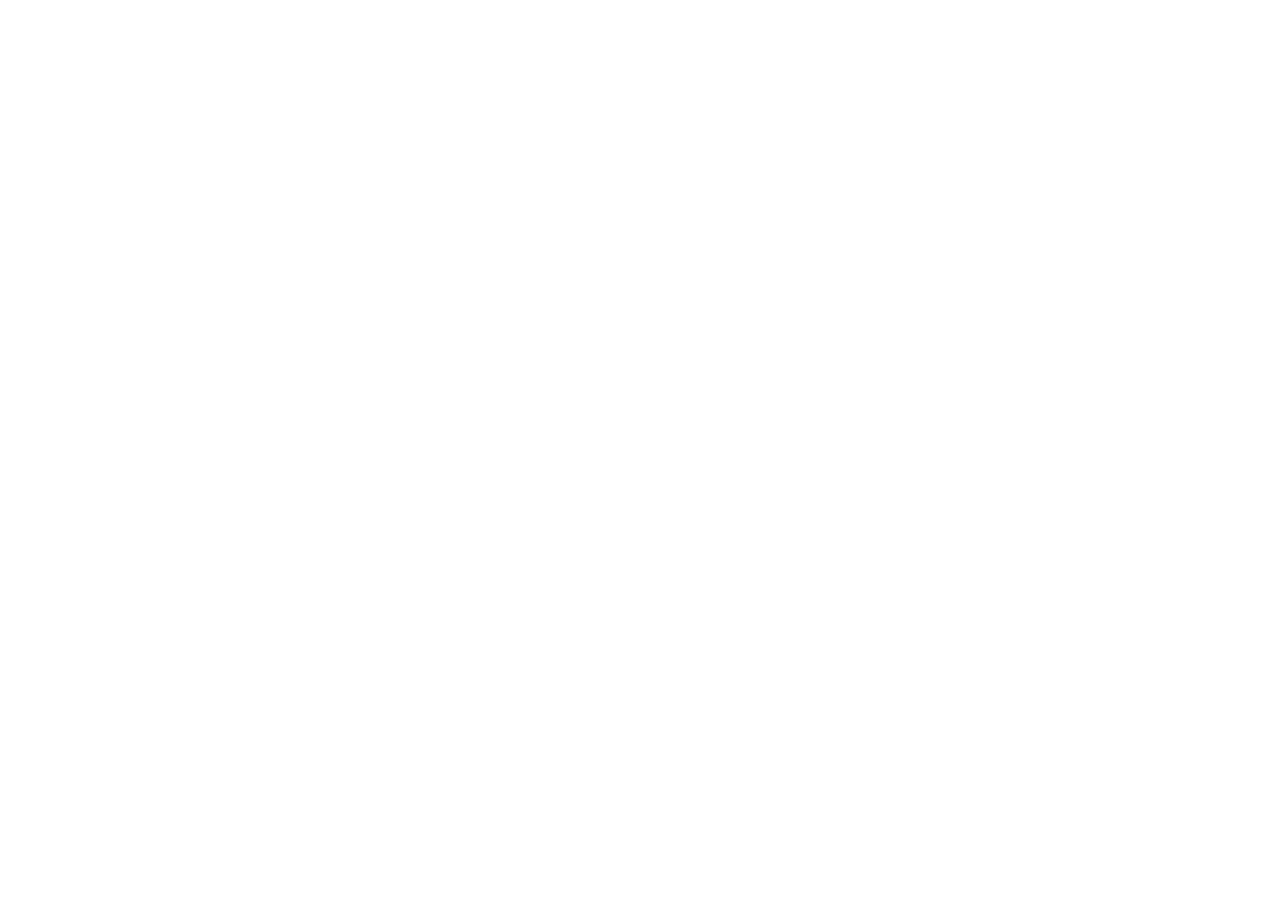
==== index.html @ 83a6538c "first commit" ====
<!DOCTYPE html>
<html lang="en">
<head>
    <meta charset="UTF-8">
    <meta name="viewport" content="width=device-width, initial-scale=1.0">
    <title>Document</title>
    <link rel="stylesheet" href="styles.css">
    <script src="index.js"></script>
</head>
<body>
    
</body>
</html>
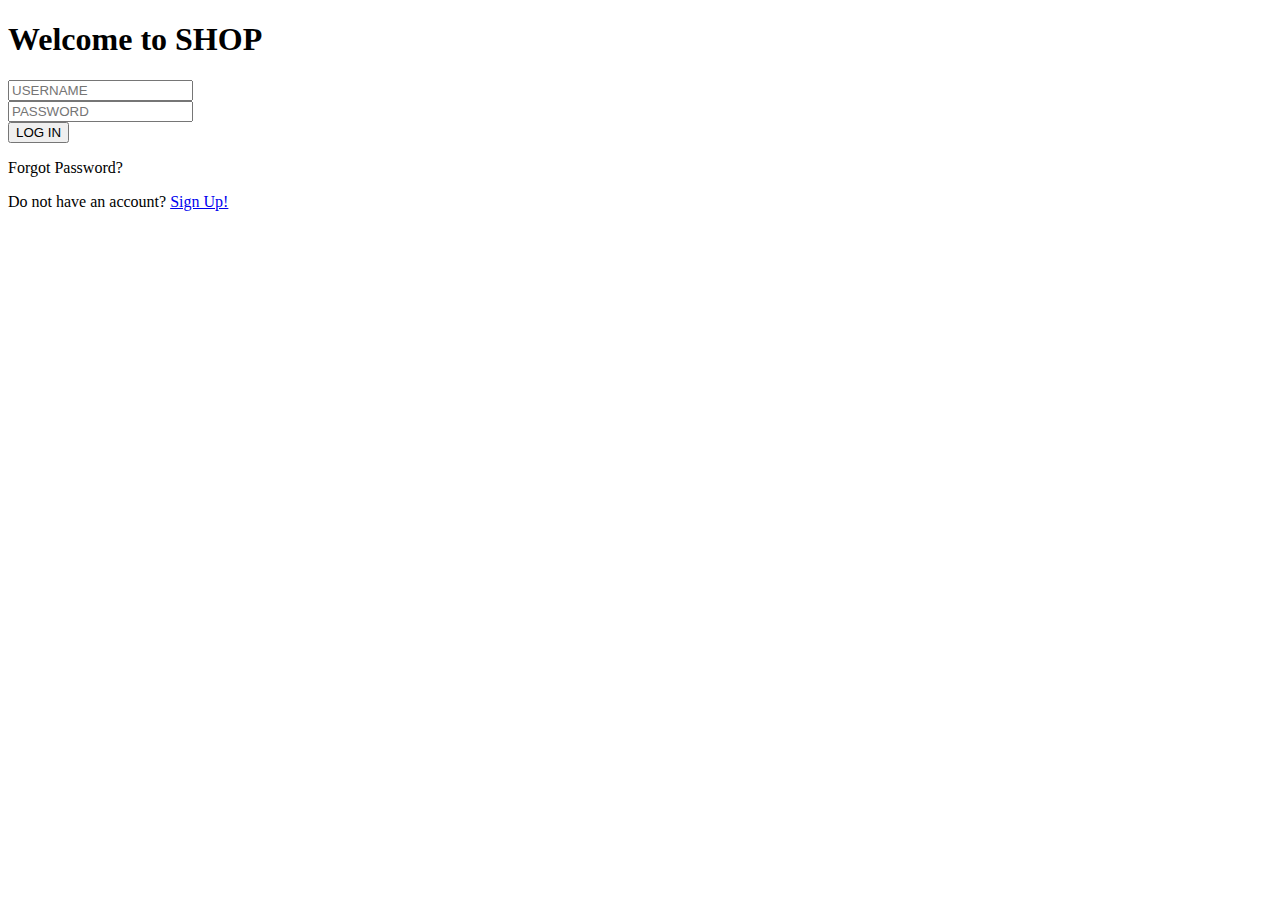
==== commit 112b6728: "added signup and login pagess" ====
--- a/index.html
+++ b/index.html
@@ -8,6 +8,23 @@
     <script src="index.js"></script>
 </head>
 <body>
-    
+    <h1>Welcome to SHOP</h1>
+    <form action="">
+        <div>
+            <input type="email" placeholder="USERNAME">
+        </div>
+        <div>
+            <input type="password" placeholder="PASSWORD">
+        </div>
+        <div>
+            <button>LOG IN</button>
+        </div>
+        <div>
+            <p>Forgot Password?</p>
+        </div>
+        <div>
+            <p>Do not have an account? <span><a href="./signup.html">Sign Up!</a></span></p>
+        </div>
+    </form>
 </body>
 </html>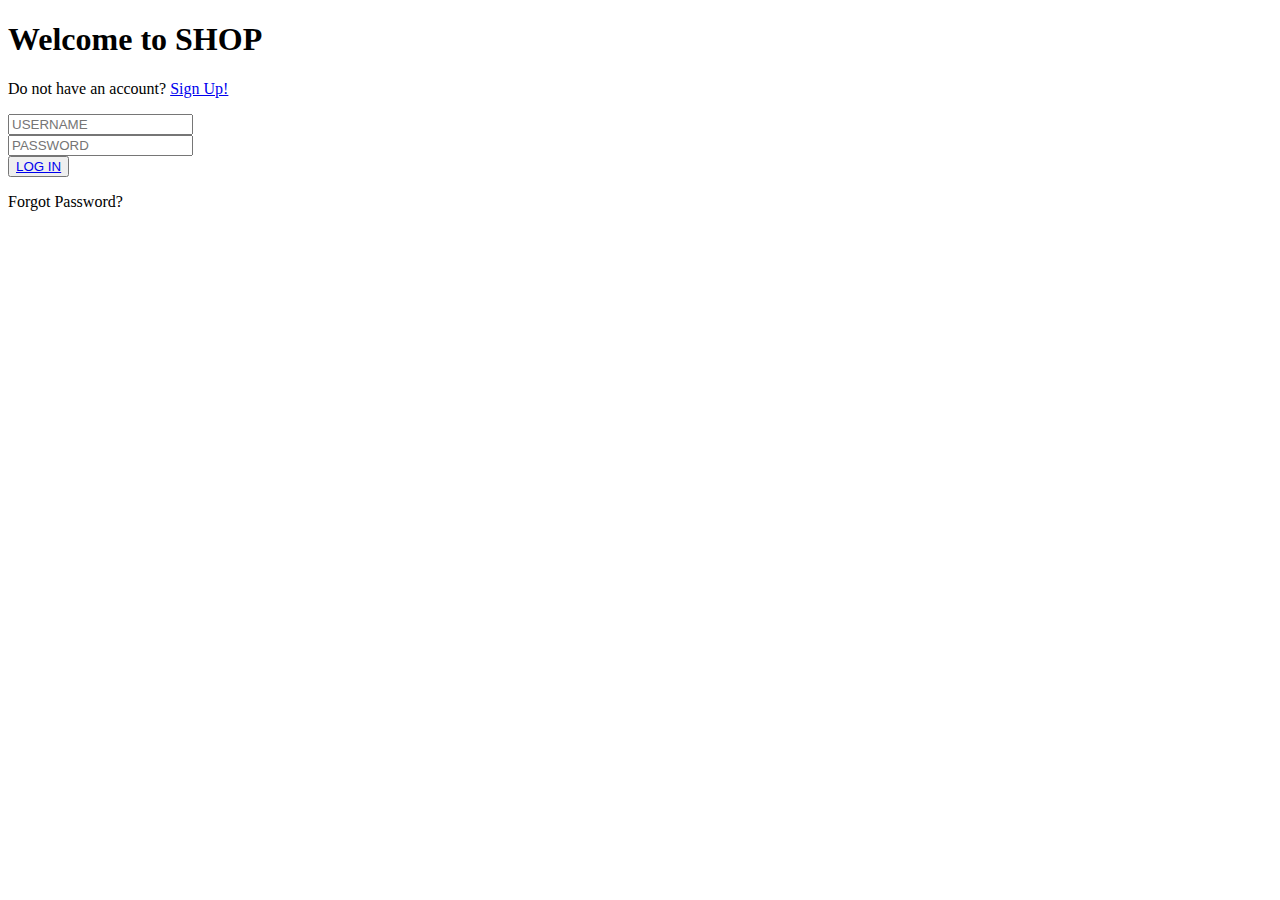
==== commit 4737a22d: "UI Update" ====
--- a/index.html
+++ b/index.html
@@ -11,20 +11,20 @@
     <h1>Welcome to SHOP</h1>
     <form action="">
         <div>
+            <p>Do not have an account? <span><a href="./signup.html">Sign Up!</a></span></p>
+        </div>
+        <div>
             <input type="email" placeholder="USERNAME">
         </div>
         <div>
             <input type="password" placeholder="PASSWORD">
         </div>
         <div>
-            <button>LOG IN</button>
+            <button><a href="./home.html">LOG IN</a></button>
         </div>
         <div>
             <p>Forgot Password?</p>
         </div>
-        <div>
-            <p>Do not have an account? <span><a href="./signup.html">Sign Up!</a></span></p>
-        </div>
     </form>
 </body>
 </html>--- a/styles.css
+++ b/styles.css
@@ -0,0 +1,30 @@
+.sidenav {
+    height: 100%;
+    width: 160px;
+    position: fixed;
+    z-index: 1;
+    top: 0;
+    left: 0;
+    background-color: #111;
+    overflow-x: hidden;
+    padding-top: 20px;
+}
+  
+.sidenav a {
+    padding: 6px 8px 6px 16px;
+    text-decoration: none;
+    font-size: 25px;
+    color: #818181;
+    display: block;
+}
+  
+.sidenav a:hover {
+    color: #f1f1f1;
+}
+.main {
+    margin-left: 160px;
+}
+
+.card {
+    color: #818181;
+}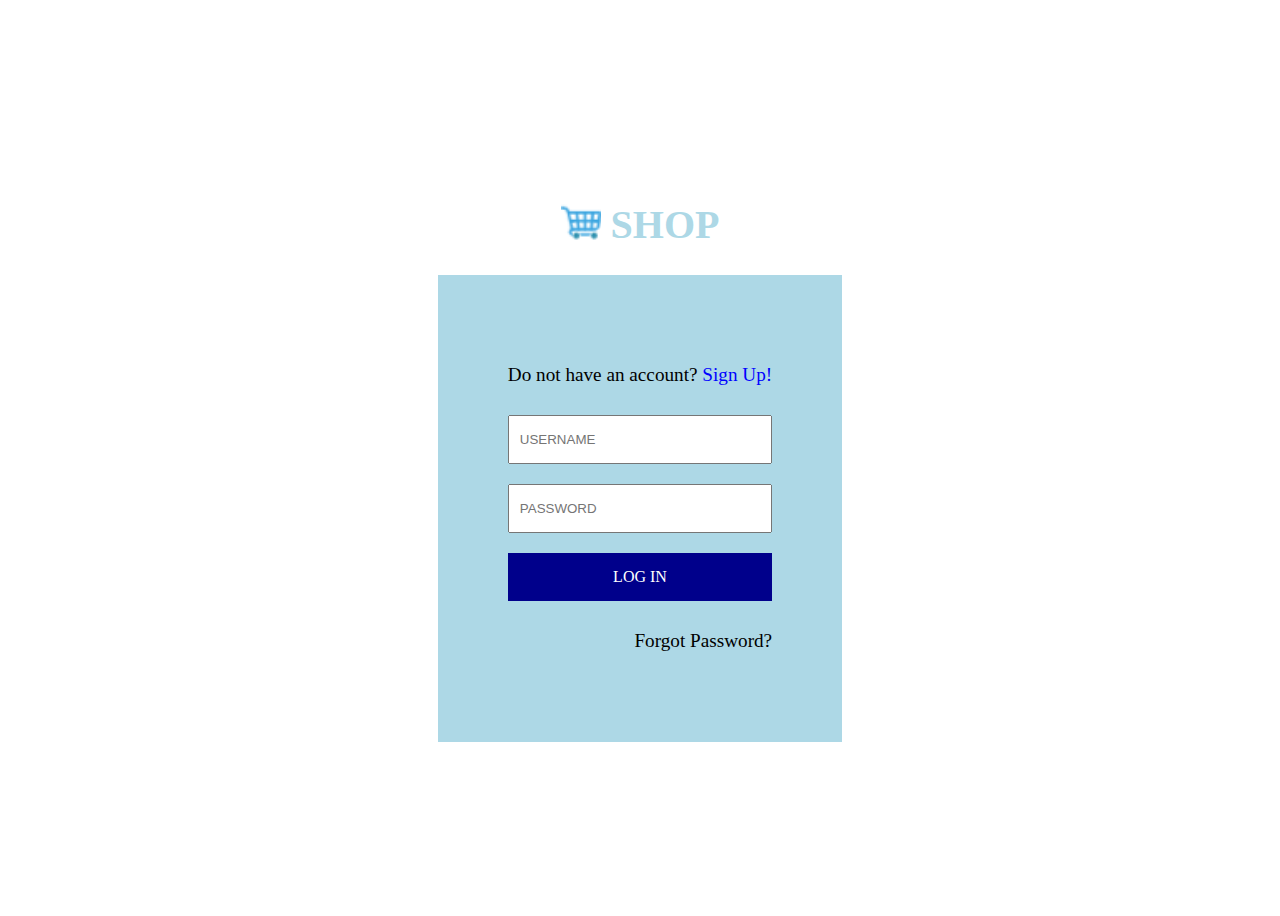
==== commit f81181a9: "js update" ====
--- a/index.html
+++ b/index.html
@@ -8,23 +8,29 @@
     <script src="index.js"></script>
 </head>
 <body>
-    <h1>Welcome to SHOP</h1>
-    <form action="">
-        <div>
-            <p>Do not have an account? <span><a href="./signup.html">Sign Up!</a></span></p>
+    <div class="container">
+        <div class="header">
+            <div class="logo">
+                <img src="./assets/blue-shopping-cart-10910.png" alt="Icon" style="width: 100%;">
+            </div>
+            <h1>SHOP</h1>
         </div>
-        <div>
-            <input type="email" placeholder="USERNAME">
+
+        <div class="form">
+            <form action="" method="post" id="loginform">
+                <div class="form-paragraph">
+                    <p>Do not have an account? <span><a href="./signup.html" class="form-paragraph" style="color: blue;">Sign Up!</a></span></p>
+                </div>
+                <div>
+                    <input type="email" placeholder="USERNAME" class="login-input" required>
+                </div>
+                <div>
+                    <input type="password" placeholder="PASSWORD" class="login-input" required>
+                </div>
+                    <a href="./home.html" class="login-button">LOG IN</a>
+                    <a href="" class="forgot-password"><p>Forgot Password?</p></a>
+            </form>
         </div>
-        <div>
-            <input type="password" placeholder="PASSWORD">
-        </div>
-        <div>
-            <button><a href="./home.html">LOG IN</a></button>
-        </div>
-        <div>
-            <p>Forgot Password?</p>
-        </div>
-    </form>
+    </div>
 </body>
 </html>--- a/styles.css
+++ b/styles.css
@@ -1,30 +1,248 @@
+* {
+    box-sizing: border-box;
+}
+
+body {
+    height: 100vh;
+    background-image: url("./assets/abstract-textured-backgound.jpg");
+}
+
+.header {
+    display: flex;
+    justify-content: center;
+    align-items: center;
+    gap: 10px;
+    /* border: 2px solid; */
+}
+
+.logo {
+    width: 40px;
+}
+
+.header h1 {
+    color: lightblue;
+    font-size: 40px;
+}
+
+/* styling login page */
+.container {
+    height: 100%;
+    display: flex;
+    flex-direction: column;
+    justify-content: center;
+    align-items: center;
+    /* border: 2px solid; */
+}
+
+.form {
+    /* border: 2px solid; */
+    padding: 70px;
+    background-color: lightblue;
+} 
+
+.form-paragraph {
+    font-size: 1.2rem;
+    text-decoration: none;
+}
+
+.form-paragraph a:hover {
+    font-size: 1.4rem;
+}
+
+.login-input {
+    width: 100%;
+    padding: 15px 10px;
+    margin: 10px 0;
+}
+
+.login-input:hover {
+    border: 3px solid darkblue;
+    font-size: 1rem;
+}
+
+
+.login-button {
+    display: inline-block;
+    width: 100%;
+    padding: 15px 10px;
+    margin: 10px 0;
+    background-color: darkblue;
+    color: white;
+    text-decoration: none;
+    text-align: center;
+    cursor: pointer;
+}
+
+.login-button:hover {
+    background-color: lightblue;
+    border: 3px solid darkblue;
+    color: blue;
+    font-size: 1rem;
+}
+
+.forgot-password {
+    text-align: right;
+    text-decoration: none;
+    font-size: 1.2rem;
+    color: black;
+}
+
+.forgot-password:hover {
+    color: blue;
+    font-size: 1.3rem;
+}
+
+/* styling signup page */
+.signup-container {
+    height: 100%;
+    display: flex;
+    flex-direction: column;
+}
+
+.header-p {
+    text-align: right;
+    font-size: 1.5rem;
+    text-decoration: none;
+}
+
+.header-p a:hover {
+    font-size: 1.7rem;
+}
+
+#signupform {
+    padding: 70px;
+    margin: 20px 100px;
+    background-color: lightblue;
+}
+
+.inputfield {
+    display: flex;
+    flex-direction: column;
+    margin: 10px 0;
+    font-size: 1.2rem;
+}
+
+.form-control {
+    width: 100%;
+    padding: 15px 10px;
+    margin: 10px 0;
+    font-size: 1rem;
+}
+
+.form-control::placeholder {
+    color: grey;
+    opacity: 0.3;
+}
+
+.form-control:hover {
+    border: 3px solid darkblue;
+    /* font-size: 1rem; */
+}
+
+.policy {
+    font-size: 1.4rem;
+    margin: 18px 0;
+    display: flex;
+    align-items: center;
+    gap: 10px;
+}
+
+.policy a {
+    text-decoration: none;
+    color: blue;
+    font-size: 1.5rem;
+}
+
+#agree {
+    height: 20px;
+    width: 20px;
+}
+
+.signup-button {
+    display: inline-block;
+    width: 100%;
+    padding: 20px 10px;
+    margin: 10px 0;
+    background-color: darkblue;
+    color: white;
+    font-size: 1.2rem;
+    text-decoration: none;
+    text-align: center;
+    cursor: pointer;
+}
+
+.signup-button:hover {
+    background-color: lightblue;
+    border: 3px solid darkblue;
+    color: rgb(45, 45, 78);
+    font-size: 1rem;
+}
+
+/* styling the homepage */
+.home-container {
+    height: 100%;
+}
+
 .sidenav {
     height: 100%;
-    width: 160px;
+    width: 200px;
     position: fixed;
     z-index: 1;
     top: 0;
     left: 0;
-    background-color: #111;
+    background-color: lightblue;
     overflow-x: hidden;
-    padding-top: 20px;
+    padding-top: 30px;
 }
   
 .sidenav a {
     padding: 6px 8px 6px 16px;
     text-decoration: none;
-    font-size: 25px;
-    color: #818181;
+    font-size: 1.5rem;
+    color: darkblue;
     display: block;
 }
   
 .sidenav a:hover {
-    color: #f1f1f1;
-}
+    background-color: blue;
+    color: white;
+}
+
+.sidenav .active {
+    color: lightblue;
+    background-color: darkblue;
+    font-size: 1.7rem;
+}
+
+.card {
+    color: darkblue;
+    padding-left: 10px;
+}
+
 .main {
-    margin-left: 160px;
-}
-
-.card {
-    color: #818181;
+    display: flex;
+    margin-left: 200px;
+    padding-top: 15px;
+    padding-left: 15px;
+    color: lightblue;
+    font-size: 1.2rem;
+}
+
+.home-header {
+    display: flex;
+    align-items: center;
+    gap: 15px;
+    padding-left: 15px;
+    padding-top: 2px;
+}
+
+/* .slogan {
+    color: lightblue;
+    font-size: 1.2rem;
+} */
+
+/* styling the user page */
+.profilepage {
+    margin-left: 200px;
+    padding-top: 15px;
 }